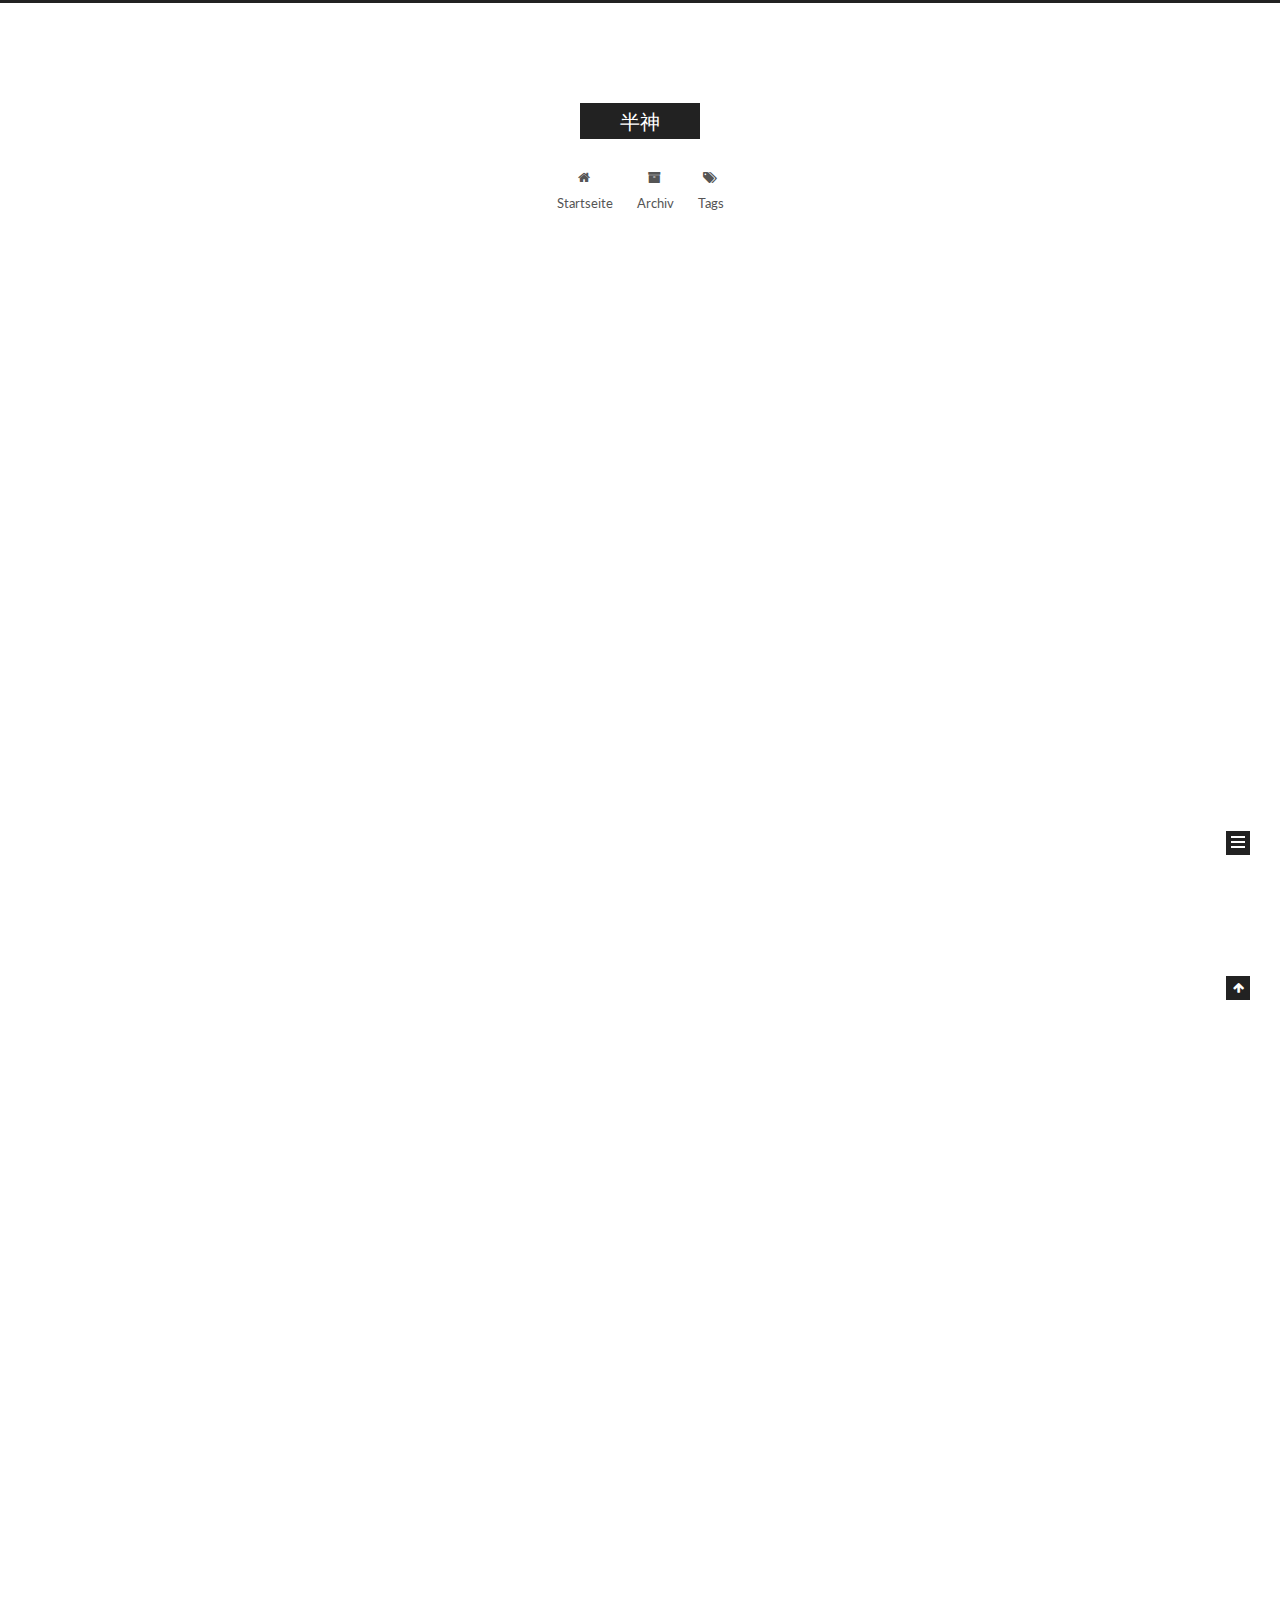
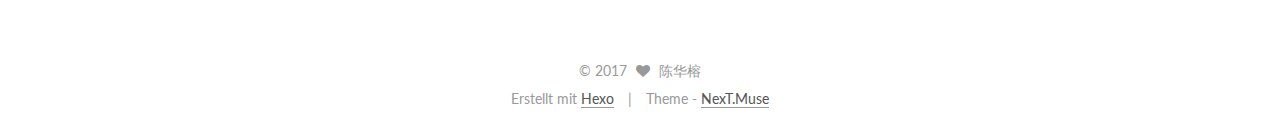
==== index.html @ dd29d8ff "Site updated: 2017-02-28 17:24:03" ====
<!doctype html>



  


<html class="theme-next muse use-motion" lang="">
<head>
  <meta charset="UTF-8"/>
<meta http-equiv="X-UA-Compatible" content="IE=edge" />
<meta name="viewport" content="width=device-width, initial-scale=1, maximum-scale=1"/>



<meta http-equiv="Cache-Control" content="no-transform" />
<meta http-equiv="Cache-Control" content="no-siteapp" />















  
  
  <link href="/lib/fancybox/source/jquery.fancybox.css?v=2.1.5" rel="stylesheet" type="text/css" />




  
  
  
  

  
    
    
  

  

  

  

  

  
    
    
    <link href="//fonts.googleapis.com/css?family=Lato:300,300italic,400,400italic,700,700italic&subset=latin,latin-ext" rel="stylesheet" type="text/css">
  






<link href="/lib/font-awesome/css/font-awesome.min.css?v=4.6.2" rel="stylesheet" type="text/css" />

<link href="/css/main.css?v=5.1.0" rel="stylesheet" type="text/css" />


  <meta name="keywords" content="Hexo, NexT" />








  <link rel="shortcut icon" type="image/x-icon" href="/favicon.ico?v=5.1.0" />






<meta property="og:type" content="website">
<meta property="og:title" content="半神">
<meta property="og:url" content="http://yoursite.com/index.html">
<meta property="og:site_name" content="半神">
<meta name="twitter:card" content="summary">
<meta name="twitter:title" content="半神">



<script type="text/javascript" id="hexo.configurations">
  var NexT = window.NexT || {};
  var CONFIG = {
    root: '/',
    scheme: 'Muse',
    sidebar: {"position":"left","display":"post","offset":12,"offset_float":0,"b2t":false,"scrollpercent":false},
    fancybox: true,
    motion: true,
    duoshuo: {
      userId: '0',
      author: 'Author'
    },
    algolia: {
      applicationID: '',
      apiKey: '',
      indexName: '',
      hits: {"per_page":10},
      labels: {"input_placeholder":"Search for Posts","hits_empty":"We didn't find any results for the search: ${query}","hits_stats":"${hits} results found in ${time} ms"}
    }
  };
</script>



  <link rel="canonical" href="http://yoursite.com/"/>





  <title> 半神 </title>
</head>

<body itemscope itemtype="http://schema.org/WebPage" lang="">

  














  
  
    
  

  <div class="container one-collumn sidebar-position-left 
   page-home 
 ">
    <div class="headband"></div>

    <header id="header" class="header" itemscope itemtype="http://schema.org/WPHeader">
      <div class="header-inner"><div class="site-brand-wrapper">
  <div class="site-meta ">
    

    <div class="custom-logo-site-title">
      <a href="/"  class="brand" rel="start">
        <span class="logo-line-before"><i></i></span>
        <span class="site-title">半神</span>
        <span class="logo-line-after"><i></i></span>
      </a>
    </div>
      
        <p class="site-subtitle"></p>
      
  </div>

  <div class="site-nav-toggle">
    <button>
      <span class="btn-bar"></span>
      <span class="btn-bar"></span>
      <span class="btn-bar"></span>
    </button>
  </div>
</div>

<nav class="site-nav">
  

  
    <ul id="menu" class="menu">
      
        
        <li class="menu-item menu-item-home">
          <a href="/" rel="section">
            
              <i class="menu-item-icon fa fa-fw fa-home"></i> <br />
            
            Startseite
          </a>
        </li>
      
        
        <li class="menu-item menu-item-archives">
          <a href="/archives" rel="section">
            
              <i class="menu-item-icon fa fa-fw fa-archive"></i> <br />
            
            Archiv
          </a>
        </li>
      
        
        <li class="menu-item menu-item-tags">
          <a href="/tags" rel="section">
            
              <i class="menu-item-icon fa fa-fw fa-tags"></i> <br />
            
            Tags
          </a>
        </li>
      

      
    </ul>
  

  
</nav>



 </div>
    </header>

    <main id="main" class="main">
      <div class="main-inner">
        <div class="content-wrap">
          <div id="content" class="content">
            
  <section id="posts" class="posts-expand">
    
      

  

  
  
  

  <article class="post post-type-normal " itemscope itemtype="http://schema.org/Article">
    <link itemprop="mainEntityOfPage" href="http://yoursite.com/2017/02/28/FirstNight/">

    <span hidden itemprop="author" itemscope itemtype="http://schema.org/Person">
      <meta itemprop="name" content="陈华榕">
      <meta itemprop="description" content="">
      <meta itemprop="image" content="/images/avatar.gif">
    </span>

    <span hidden itemprop="publisher" itemscope itemtype="http://schema.org/Organization">
      <meta itemprop="name" content="半神">
    </span>

    
      <header class="post-header">

        
        
          <h1 class="post-title" itemprop="name headline">
            
            
              
                
                <a class="post-title-link" href="/2017/02/28/FirstNight/" itemprop="url">
                  First Night
                </a>
              
            
          </h1>
        

        <div class="post-meta">
          <span class="post-time">
            
              <span class="post-meta-item-icon">
                <i class="fa fa-calendar-o"></i>
              </span>
              
                <span class="post-meta-item-text">Veröffentlicht am</span>
              
              <time title="Post created" itemprop="dateCreated datePublished" datetime="2017-02-28T17:08:40+08:00">
                2017-02-28
              </time>
            

            

            
          </span>

          

          
            
          

          
          

          

          

          

        </div>
      </header>
    


    <div class="post-body" itemprop="articleBody">

      
      

      
        
          
            <blockquote>
<p>我有一头<strong>小毛驴</strong>，可是我从来都不骑。</p>
</blockquote>

          
        
      
    </div>

    <div>
      
    </div>

    <div>
      
    </div>


    <footer class="post-footer">
      

      

      

      
      
        <div class="post-eof"></div>
      
    </footer>
  </article>


    
      

  

  
  
  

  <article class="post post-type-normal " itemscope itemtype="http://schema.org/Article">
    <link itemprop="mainEntityOfPage" href="http://yoursite.com/2017/02/28/hello-world/">

    <span hidden itemprop="author" itemscope itemtype="http://schema.org/Person">
      <meta itemprop="name" content="陈华榕">
      <meta itemprop="description" content="">
      <meta itemprop="image" content="/images/avatar.gif">
    </span>

    <span hidden itemprop="publisher" itemscope itemtype="http://schema.org/Organization">
      <meta itemprop="name" content="半神">
    </span>

    
      <header class="post-header">

        
        
          <h1 class="post-title" itemprop="name headline">
            
            
              
                
                <a class="post-title-link" href="/2017/02/28/hello-world/" itemprop="url">
                  Hello World
                </a>
              
            
          </h1>
        

        <div class="post-meta">
          <span class="post-time">
            
              <span class="post-meta-item-icon">
                <i class="fa fa-calendar-o"></i>
              </span>
              
                <span class="post-meta-item-text">Veröffentlicht am</span>
              
              <time title="Post created" itemprop="dateCreated datePublished" datetime="2017-02-28T17:08:40+08:00">
                2017-02-28
              </time>
            

            

            
          </span>

          

          
            
          

          
          

          

          

          

        </div>
      </header>
    


    <div class="post-body" itemprop="articleBody">

      
      

      
        
          
            <p>Welcome to <a href="https://hexo.io/" target="_blank" rel="external">Hexo</a>! This is your very first post. Check <a href="https://hexo.io/docs/" target="_blank" rel="external">documentation</a> for more info. If you get any problems when using Hexo, you can find the answer in <a href="https://hexo.io/docs/troubleshooting.html" target="_blank" rel="external">troubleshooting</a> or you can ask me on <a href="https://github.com/hexojs/hexo/issues" target="_blank" rel="external">GitHub</a>.</p>
<h2 id="Quick-Start"><a href="#Quick-Start" class="headerlink" title="Quick Start"></a>Quick Start</h2><h3 id="Create-a-new-post"><a href="#Create-a-new-post" class="headerlink" title="Create a new post"></a>Create a new post</h3><figure class="highlight bash"><table><tr><td class="gutter"><pre><div class="line">1</div></pre></td><td class="code"><pre><div class="line">$ hexo new <span class="string">"My New Post"</span></div></pre></td></tr></table></figure>
<p>More info: <a href="https://hexo.io/docs/writing.html" target="_blank" rel="external">Writing</a></p>
<h3 id="Run-server"><a href="#Run-server" class="headerlink" title="Run server"></a>Run server</h3><figure class="highlight bash"><table><tr><td class="gutter"><pre><div class="line">1</div></pre></td><td class="code"><pre><div class="line">$ hexo server</div></pre></td></tr></table></figure>
<p>More info: <a href="https://hexo.io/docs/server.html" target="_blank" rel="external">Server</a></p>
<h3 id="Generate-static-files"><a href="#Generate-static-files" class="headerlink" title="Generate static files"></a>Generate static files</h3><figure class="highlight bash"><table><tr><td class="gutter"><pre><div class="line">1</div></pre></td><td class="code"><pre><div class="line">$ hexo generate</div></pre></td></tr></table></figure>
<p>More info: <a href="https://hexo.io/docs/generating.html" target="_blank" rel="external">Generating</a></p>
<h3 id="Deploy-to-remote-sites"><a href="#Deploy-to-remote-sites" class="headerlink" title="Deploy to remote sites"></a>Deploy to remote sites</h3><figure class="highlight bash"><table><tr><td class="gutter"><pre><div class="line">1</div></pre></td><td class="code"><pre><div class="line">$ hexo deploy</div></pre></td></tr></table></figure>
<p>More info: <a href="https://hexo.io/docs/deployment.html" target="_blank" rel="external">Deployment</a></p>

          
        
      
    </div>

    <div>
      
    </div>

    <div>
      
    </div>


    <footer class="post-footer">
      

      

      

      
      
        <div class="post-eof"></div>
      
    </footer>
  </article>


    
  </section>

  

          
          </div>
          


          

        </div>
        
          
  
  <div class="sidebar-toggle">
    <div class="sidebar-toggle-line-wrap">
      <span class="sidebar-toggle-line sidebar-toggle-line-first"></span>
      <span class="sidebar-toggle-line sidebar-toggle-line-middle"></span>
      <span class="sidebar-toggle-line sidebar-toggle-line-last"></span>
    </div>
  </div>

  <aside id="sidebar" class="sidebar">
    <div class="sidebar-inner">

      

      

      <section class="site-overview sidebar-panel sidebar-panel-active">
        <div class="site-author motion-element" itemprop="author" itemscope itemtype="http://schema.org/Person">
          <img class="site-author-image" itemprop="image"
               src="/images/avatar.gif"
               alt="陈华榕" />
          <p class="site-author-name" itemprop="name">陈华榕</p>
           
              <p class="site-description motion-element" itemprop="description"></p>
          
        </div>
        <nav class="site-state motion-element">
        
          
            <div class="site-state-item site-state-posts">
              <a href="/archives">
                <span class="site-state-item-count">2</span>
                <span class="site-state-item-name">Artikel</span>
              </a>
            </div>
          

          

          

        </nav>

        

        <div class="links-of-author motion-element">
          
        </div>

        
        

        
        

        


      </section>

      

      

    </div>
  </aside>


        
      </div>
    </main>

    <footer id="footer" class="footer">
      <div class="footer-inner">
        <div class="copyright" >
  
  &copy; 
  <span itemprop="copyrightYear">2017</span>
  <span class="with-love">
    <i class="fa fa-heart"></i>
  </span>
  <span class="author" itemprop="copyrightHolder">陈华榕</span>
</div>


<div class="powered-by">
  Erstellt mit  <a class="theme-link" href="https://hexo.io">Hexo</a>
</div>

<div class="theme-info">
  Theme -
  <a class="theme-link" href="https://github.com/iissnan/hexo-theme-next">
    NexT.Muse
  </a>
</div>


        

        
      </div>
    </footer>

    
      <div class="back-to-top">
        <i class="fa fa-arrow-up"></i>
        
      </div>
    
    
  </div>

  

<script type="text/javascript">
  if (Object.prototype.toString.call(window.Promise) !== '[object Function]') {
    window.Promise = null;
  }
</script>









  




  
  <script type="text/javascript" src="/lib/jquery/index.js?v=2.1.3"></script>

  
  <script type="text/javascript" src="/lib/fastclick/lib/fastclick.min.js?v=1.0.6"></script>

  
  <script type="text/javascript" src="/lib/jquery_lazyload/jquery.lazyload.js?v=1.9.7"></script>

  
  <script type="text/javascript" src="/lib/velocity/velocity.min.js?v=1.2.1"></script>

  
  <script type="text/javascript" src="/lib/velocity/velocity.ui.min.js?v=1.2.1"></script>

  
  <script type="text/javascript" src="/lib/fancybox/source/jquery.fancybox.pack.js?v=2.1.5"></script>


  


  <script type="text/javascript" src="/js/src/utils.js?v=5.1.0"></script>

  <script type="text/javascript" src="/js/src/motion.js?v=5.1.0"></script>



  
  

  

  


  <script type="text/javascript" src="/js/src/bootstrap.js?v=5.1.0"></script>



  



  




	





  





  





  



  
  

  

  

  

  


  

</body>
</html>
---- css/main.css ----
/* normalize.css v3.0.2 | MIT License | git.io/normalize */
html {
  font-family: sans-serif; /* 1 */
  -ms-text-size-adjust: 100%; /* 2 */
  -webkit-text-size-adjust: 100%; /* 2 */
}
body {
  margin: 0;
}
article,
aside,
details,
figcaption,
figure,
footer,
header,
hgroup,
main,
menu,
nav,
section,
summary {
  display: block;
}
audio,
canvas,
progress,
video {
  display: inline-block; /* 1 */
  vertical-align: baseline; /* 2 */
}
audio:not([controls]) {
  display: none;
  height: 0;
}
[hidden],
template {
  display: none;
}
a {
  background-color: transparent;
}
a:active,
a:hover {
  outline: 0;
}
abbr[title] {
  border-bottom: 1px dotted;
}
b,
strong {
  font-weight: bold;
}
dfn {
  font-style: italic;
}
h1 {
  font-size: 2em;
  margin: 0.67em 0;
}
mark {
  background: #ff0;
  color: #000;
}
small {
  font-size: 80%;
}
sub,
sup {
  font-size: 75%;
  line-height: 0;
  position: relative;
  vertical-align: baseline;
}
sup {
  top: -0.5em;
}
sub {
  bottom: -0.25em;
}
img {
  border: 0;
}
svg:not(:root) {
  overflow: hidden;
}
figure {
  margin: 1em 40px;
}
hr {
  -moz-box-sizing: content-box;
  box-sizing: content-box;
  height: 0;
}
pre {
  overflow: auto;
}
code,
kbd,
pre,
samp {
  font-family: monospace, monospace;
  font-size: 1em;
}
button,
input,
optgroup,
select,
textarea {
  color: inherit; /* 1 */
  font: inherit; /* 2 */
  margin: 0; /* 3 */
}
button {
  overflow: visible;
}
button,
select {
  text-transform: none;
}
button,
html input[type="button"],
input[type="reset"],
input[type="submit"] {
  -webkit-appearance: button; /* 2 */
  cursor: pointer; /* 3 */
}
button[disabled],
html input[disabled] {
  cursor: default;
}
button::-moz-focus-inner,
input::-moz-focus-inner {
  border: 0;
  padding: 0;
}
input {
  line-height: normal;
}
input[type="checkbox"],
input[type="radio"] {
  box-sizing: border-box; /* 1 */
  padding: 0; /* 2 */
}
input[type="number"]::-webkit-inner-spin-button,
input[type="number"]::-webkit-outer-spin-button {
  height: auto;
}
input[type="search"] {
  -webkit-appearance: textfield; /* 1 */
  -moz-box-sizing: content-box;
  -webkit-box-sizing: content-box; /* 2 */
  box-sizing: content-box;
}
input[type="search"]::-webkit-search-cancel-button,
input[type="search"]::-webkit-search-decoration {
  -webkit-appearance: none;
}
fieldset {
  border: 1px solid #c0c0c0;
  margin: 0 2px;
  padding: 0.35em 0.625em 0.75em;
}
legend {
  border: 0; /* 1 */
  padding: 0; /* 2 */
}
textarea {
  overflow: auto;
}
optgroup {
  font-weight: bold;
}
table {
  border-collapse: collapse;
  border-spacing: 0;
}
td,
th {
  padding: 0;
}
::selection {
  background: #262a30;
  color: #fff;
}
body {
  position: relative;
  font-family: 'Lato', "PingFang SC", "Microsoft YaHei", sans-serif;
  font-size: 14px;
  line-height: 2;
  color: #555;
  background: #fff;
}
@media (max-width: 767px) {
  body {
    padding-right: 0 !important;
  }
}
@media (min-width: 768px) and (max-width: 991px) {
  body {
    padding-right: 0 !important;
  }
}
@media (min-width: 1600px) {
  body {
    font-size: 16px;
  }
}
h1,
h2,
h3,
h4,
h5,
h6 {
  margin: 0;
  padding: 0;
  font-weight: bold;
  line-height: 1.5;
  font-family: 'Lato', "PingFang SC", "Microsoft YaHei", sans-serif;
}
h2,
h3,
h4,
h5,
h6 {
  margin: 20px 0 15px;
}
h1 {
  font-size: 22px;
}
@media (max-width: 767px) {
  h1 {
    font-size: 18px;
  }
}
h2 {
  font-size: 20px;
}
@media (max-width: 767px) {
  h2 {
    font-size: 16px;
  }
}
h3 {
  font-size: 18px;
}
@media (max-width: 767px) {
  h3 {
    font-size: 14px;
  }
}
h4 {
  font-size: 16px;
}
@media (max-width: 767px) {
  h4 {
    font-size: 12px;
  }
}
h5 {
  font-size: 14px;
}
@media (max-width: 767px) {
  h5 {
    font-size: 10px;
  }
}
h6 {
  font-size: 12px;
}
@media (max-width: 767px) {
  h6 {
    font-size: 8px;
  }
}
p {
  margin: 0 0 25px 0;
}
a {
  color: #555;
  text-decoration: none;
  border-bottom: 1px solid #999;
  word-wrap: break-word;
}
a:hover {
  color: #222;
  border-bottom-color: #222;
}
ul {
  list-style: none;
}
blockquote {
  margin: 0;
  padding: 0;
}
img {
  display: block;
  margin: auto;
  max-width: 100%;
  height: auto;
}
hr {
  margin: 40px 0;
  height: 3px;
  border: none;
  background-color: #ddd;
  background-image: repeating-linear-gradient(-45deg, #fff, #fff 4px, transparent 4px, transparent 8px);
}
blockquote {
  padding: 0 15px;
  color: #666;
  border-left: 4px solid #ddd;
}
blockquote cite::before {
  content: "-";
  padding: 0 5px;
}
dt {
  font-weight: 700;
}
dd {
  margin: 0;
  padding: 0;
}
.text-left {
  text-align: left;
}
.text-center {
  text-align: center;
}
.text-right {
  text-align: right;
}
.text-justify {
  text-align: justify;
}
.text-nowrap {
  white-space: nowrap;
}
.text-lowercase {
  text-transform: lowercase;
}
.text-uppercase {
  text-transform: uppercase;
}
.text-capitalize {
  text-transform: capitalize;
}
.center-block {
  display: block;
  margin-left: auto;
  margin-right: auto;
}
.clearfix:before,
.clearfix:after {
  content: " ";
  display: table;
}
.clearfix:after {
  clear: both;
}
.pullquote {
  width: 45%;
}
.pullquote.left {
  float: left;
  margin-left: 5px;
  margin-right: 10px;
}
.pullquote.right {
  float: right;
  margin-left: 10px;
  margin-right: 5px;
}
.affix.affix.affix {
  position: fixed;
}
.translation {
  margin-top: -20px;
  font-size: 14px;
  color: #999;
}
.scrollbar-measure {
  width: 100px;
  height: 100px;
  overflow: scroll;
  position: absolute;
  top: -9999px;
}
.use-motion .motion-element {
  opacity: 0;
}
table {
  margin: 20px 0;
  width: 100%;
  border-collapse: collapse;
  border-spacing: 0;
  border: 1px solid #ddd;
  font-size: 14px;
  table-layout: fixed;
  word-wrap: break-all;
}
table>tbody>tr:nth-of-type(odd) {
  background-color: #f9f9f9;
}
table>tbody>tr:hover {
  background-color: #f5f5f5;
}
caption,
th,
td {
  padding: 8px;
  text-align: left;
  vertical-align: middle;
  font-weight: normal;
}
th,
td {
  border-bottom: 3px solid #ddd;
  border-right: 1px solid #eee;
}
th {
  padding-bottom: 10px;
  font-weight: 700;
}
td {
  border-bottom-width: 1px;
}
html,
body {
  height: 100%;
}
.container {
  position: relative;
  min-height: 100%;
}
.header-inner {
  margin: 0 auto;
  padding: 100px 0 70px;
  width: 700px;
}
@media (min-width: 1600px) {
  .container .header-inner {
    width: 900px;
  }
}
.main {
  padding-bottom: 150px;
}
.main-inner {
  margin: 0 auto;
  width: 700px;
}
@media (min-width: 1600px) {
  .container .main-inner {
    width: 900px;
  }
}
.footer {
  position: absolute;
  left: 0;
  bottom: 0;
  width: 100%;
  min-height: 50px;
}
.footer-inner {
  box-sizing: border-box;
  margin: 20px auto;
  width: 700px;
}
@media (min-width: 1600px) {
  .container .footer-inner {
    width: 900px;
  }
}
pre,
.highlight {
  overflow: auto;
  margin: 20px 0;
  padding: 0;
  font-size: 13px;
  color: #4d4d4c;
  background: #f7f7f7;
  line-height: 1.6;
}
pre,
code {
  font-family: consolas, Menlo, "PingFang SC", "Microsoft YaHei", monospace;
}
code {
  padding: 2px 4px;
  word-wrap: break-word;
  color: #555;
  background: #eee;
  border-radius: 3px;
  font-size: 13px;
}
pre code {
  padding: 0;
  color: #4d4d4c;
  background: none;
  text-shadow: none;
}
.highlight {
  border-radius: 1px;
}
.highlight pre {
  border: none;
  margin: 0;
  padding: 10px 0;
}
.highlight table {
  margin: 0;
  width: auto;
  border: none;
}
.highlight td {
  border: none;
  padding: 0;
}
.highlight figcaption {
  font-size: 1em;
  color: #4d4d4c;
  line-height: 1em;
  margin-bottom: 1em;
}
.highlight figcaption:before,
.highlight figcaption:after {
  content: " ";
  display: table;
}
.highlight figcaption:after {
  clear: both;
}
.highlight figcaption a {
  float: right;
  color: #4d4d4c;
}
.highlight figcaption a:hover {
  border-bottom-color: #4d4d4c;
}
.highlight .gutter pre {
  padding-left: 10px;
  padding-right: 10px;
  color: #869194;
  text-align: right;
  background-color: #eff2f3;
}
.highlight .code pre {
  padding-left: 10px;
  padding-right: 10px;
  background-color: #f7f7f7;
}
.highlight .line {
  height: 20px;
}
.gutter {
  -webkit-user-select: none;
  -moz-user-select: none;
  -ms-user-select: none;
  user-select: none;
}
.gist table {
  width: auto;
}
.gist table td {
  border: none;
}
pre .deletion {
  background: #fdd;
}
pre .addition {
  background: #dfd;
}
pre .meta {
  color: #8959a8;
}
pre .comment {
  color: #8e908c;
}
pre .variable,
pre .attribute,
pre .tag,
pre .regexp,
pre .ruby .constant,
pre .xml .tag .title,
pre .xml .pi,
pre .xml .doctype,
pre .html .doctype,
pre .css .id,
pre .css .class,
pre .css .pseudo {
  color: #c82829;
}
pre .number,
pre .preprocessor,
pre .built_in,
pre .literal,
pre .params,
pre .constant,
pre .command {
  color: #f5871f;
}
pre .ruby .class .title,
pre .css .rules .attribute,
pre .string,
pre .value,
pre .inheritance,
pre .header,
pre .ruby .symbol,
pre .xml .cdata,
pre .special,
pre .number,
pre .formula {
  color: #718c00;
}
pre .title,
pre .css .hexcolor {
  color: #3e999f;
}
pre .function,
pre .python .decorator,
pre .python .title,
pre .ruby .function .title,
pre .ruby .title .keyword,
pre .perl .sub,
pre .javascript .title,
pre .coffeescript .title {
  color: #4271ae;
}
pre .keyword,
pre .javascript .function {
  color: #8959a8;
}
.full-image.full-image.full-image {
  border: none;
  max-width: 100%;
  width: auto;
  margin: 20px auto;
}
@media (min-width: 992px) {
  .full-image.full-image.full-image {
    max-width: none;
    width: 110%;
    margin: 25px -5%;
  }
}
.blockquote-center,
.page-home .post-type-quote blockquote,
.page-post-detail .post-type-quote blockquote {
  position: relative;
  margin: 40px 0;
  padding: 0;
  border-left: none;
  text-align: center;
}
.blockquote-center::before,
.page-home .post-type-quote blockquote::before,
.page-post-detail .post-type-quote blockquote::before,
.blockquote-center::after,
.page-home .post-type-quote blockquote::after,
.page-post-detail .post-type-quote blockquote::after {
  position: absolute;
  content: ' ';
  display: block;
  width: 100%;
  height: 24px;
  opacity: 0.2;
  background-repeat: no-repeat;
  background-position: 0 -6px;
  background-size: 22px 22px;
}
.blockquote-center::before,
.page-home .post-type-quote blockquote::before,
.page-post-detail .post-type-quote blockquote::before {
  top: -20px;
  background-image: url("../images/quote-l.svg");
  border-top: 1px solid #ccc;
}
.blockquote-center::after,
.page-home .post-type-quote blockquote::after,
.page-post-detail .post-type-quote blockquote::after {
  bottom: -20px;
  background-image: url("../images/quote-r.svg");
  border-bottom: 1px solid #ccc;
  background-position: 100% 8px;
}
.blockquote-center p,
.page-home .post-type-quote blockquote p,
.page-post-detail .post-type-quote blockquote p,
.blockquote-center div,
.page-home .post-type-quote blockquote div,
.page-post-detail .post-type-quote blockquote div {
  text-align: center;
}
.post .post-body .group-picture img {
  box-sizing: border-box;
  padding: 0 3px;
  border: none;
}
.post .group-picture-row {
  overflow: hidden;
  margin-top: 6px;
}
.post .group-picture-row:first-child {
  margin-top: 0;
}
.post .group-picture-column {
  float: left;
}
.page-post-detail .post-body .group-picture-column {
  float: none;
  margin-top: 10px;
  width: auto !important;
}
.page-post-detail .post-body .group-picture-column img {
  margin: 0 auto;
}
.page-archive .group-picture-container {
  overflow: hidden;
}
.page-archive .group-picture-row {
  float: left;
}
.page-archive .group-picture-row:first-child {
  margin-top: 6px;
}
.page-archive .group-picture-column {
  max-width: 150px;
  max-height: 150px;
}
.note {
  padding: 20px;
  margin: 20px 0;
  border: 1px solid #eee;
  border-left-width: 5px;
  border-radius: 3px;
}
.note h2,
.note h3,
.note h4,
.note h5,
.note h6 {
  margin-top: 0;
  margin-bottom: 5px;
}
.note p:last-child {
  margin-bottom: 0;
}
.note code {
  border-radius: 3px;
}
.note+.note {
  margin-top: -5px;
}
.default {
  border-left-color: #777;
}
.default h2,
.default h3,
.default h4,
.default h5,
.default h6 {
  color: #777;
}
.primary {
  border-left-color: #428bca;
}
.primary h2,
.primary h3,
.primary h4,
.primary h5,
.primary h6 {
  color: #428bca;
}
.success {
  border-left-color: #5cb85c;
}
.success h2,
.success h3,
.success h4,
.success h5,
.success h6 {
  color: #5cb85c;
}
.danger {
  border-left-color: #d9534f;
}
.danger h2,
.danger h3,
.danger h4,
.danger h5,
.danger h6 {
  color: #d9534f;
}
.warning {
  border-left-color: #f0ad4e;
}
.warning h2,
.warning h3,
.warning h4,
.warning h5,
.warning h6 {
  color: #f0ad4e;
}
.info {
  border-left-color: #5bc0de;
}
.info h2,
.info h3,
.info h4,
.info h5,
.info h6 {
  color: #5bc0de;
}
.exturl {
  background-color: transparent;
  cursor: pointer;
  border-bottom: 1px solid #999;
}
.exturl .fa {
  font-size: 14px;
}
.exturl:active,
.exturl:hover {
  outline: 0;
  color: #222;
  border-bottom-color: #222;
}
.btn {
  display: inline-block;
  padding: 0 20px;
  font-size: 14px;
  color: #fff;
  background: #222;
  border: 2px solid #222;
  text-decoration: none;
  border-radius: 0;
  transition-property: background-color;
  transition-duration: 0.2s;
  transition-timing-function: ease-in-out;
  transition-delay: 0s;
}
.btn:hover,
.post-button .btn:hover {
  border-color: #222;
  color: #222;
  background: #fff;
}
.btn-bar {
  display: block;
  width: 22px;
  height: 2px;
  background: #555;
  border-radius: 1px;
}
.btn-bar+.btn-bar {
  margin-top: 4px;
}
.pagination {
  margin: 120px 0 40px;
  text-align: center;
  border-top: 1px solid #eee;
}
.page-number-basic,
.pagination .prev,
.pagination .next,
.pagination .page-number,
.pagination .space {
  display: inline-block;
  position: relative;
  top: -1px;
  margin: 0 10px;
  padding: 0 10px;
  line-height: 30px;
}
@media (max-width: 767px) {
  .page-number-basic,
  .pagination .prev,
  .pagination .next,
  .pagination .page-number,
  .pagination .space {
    margin: 0 5px;
  }
}
.pagination .prev,
.pagination .next,
.pagination .page-number {
  border-bottom: 0;
  border-top: 1px solid #eee;
  transition-property: border-color;
  transition-duration: 0.2s;
  transition-timing-function: ease-in-out;
  transition-delay: 0s;
}
.pagination .prev:hover,
.pagination .next:hover,
.pagination .page-number:hover {
  border-top-color: #222;
}
.pagination .space {
  padding: 0;
  margin: 0;
}
.pagination .prev {
  margin-left: 0;
}
.pagination .next {
  margin-right: 0;
}
.pagination .page-number.current {
  color: #fff;
  background: #ccc;
  border-top-color: #ccc;
}
@media (max-width: 767px) {
  .pagination {
    border-top: none;
  }
  .pagination .prev,
  .pagination .next,
  .pagination .page-number {
    margin-bottom: 10px;
    border-top: 0;
    border-bottom: 1px solid #eee;
  }
  .pagination .prev:hover,
  .pagination .next:hover,
  .pagination .page-number:hover {
    border-bottom-color: #222;
  }
}
.comments {
  margin: 60px 20px 0;
}
.tag-cloud {
  text-align: center;
}
.tag-cloud a {
  display: inline-block;
  margin: 10px;
}
.back-to-top {
  box-sizing: border-box;
  position: fixed;
  bottom: -100px;
  right: 30px;
  z-index: 1050;
  padding: 0 6px;
  width: 24px;
  background: #222;
  font-size: 12px;
  opacity: 1;
  color: #fff;
  cursor: pointer;
  text-align: center;
  -webkit-transform: translateZ(0);
  transition-property: bottom;
  transition-duration: 0.2s;
  transition-timing-function: ease-in-out;
  transition-delay: 0s;
}
@media (max-width: 767px) {
  .back-to-top {
    display: none;
  }
}
@media (min-width: 768px) and (max-width: 991px) {
  .back-to-top {
    display: none;
  }
}
.back-to-top.back-to-top-on {
  bottom: 19px;
}
.header {
  background: #fff;
}
.header-inner {
  position: relative;
}
.headband {
  height: 3px;
  background: #222;
}
.site-meta {
  margin: 0;
  text-align: center;
}
@media (max-width: 767px) {
  .site-meta {
    text-align: center;
  }
}
.brand {
  position: relative;
  display: inline-block;
  padding: 0 40px;
  color: #fff;
  background: #222;
  border-bottom: none;
}
.brand:hover {
  color: #fff;
}
.logo {
  display: inline-block;
  margin-right: 5px;
  line-height: 36px;
  vertical-align: top;
}
.site-title {
  display: inline-block;
  vertical-align: top;
  line-height: 36px;
  font-size: 20px;
  font-weight: normal;
  font-family: 'Lato', "PingFang SC", "Microsoft YaHei", sans-serif;
}
.site-subtitle {
  margin-top: 10px;
  font-size: 13px;
  color: #999;
}
.use-motion .brand {
  opacity: 0;
}
.use-motion .logo,
.use-motion .site-title,
.use-motion .site-subtitle {
  opacity: 0;
  position: relative;
  top: -10px;
}
.site-nav-toggle {
  display: none;
  position: absolute;
  top: 10px;
  left: 10px;
}
@media (max-width: 767px) {
  .site-nav-toggle {
    display: block;
  }
}
.site-nav-toggle button {
  margin-top: 2px;
  padding: 9px 10px;
  background: transparent;
  border: none;
}
@media (max-width: 767px) {
  .site-nav {
    display: none;
    margin: 0 -10px;
    padding: 0 10px;
    clear: both;
    border-top: 1px solid #ddd;
  }
}
@media (min-width: 768px) and (max-width: 991px) {
  .site-nav {
    display: block !important;
  }
}
@media (min-width: 992px) {
  .site-nav {
    display: block !important;
  }
}
.menu {
  margin-top: 20px;
  padding-left: 0;
  text-align: center;
}
.menu .menu-item {
  display: inline-block;
  margin: 0 10px;
}
@media screen and (max-width: 767px) {
  .menu .menu-item {
    margin-top: 10px;
  }
}
.menu .menu-item a {
  display: block;
  font-size: 13px;
  line-height: inherit;
  border-bottom: 1px solid transparent;
  transition-property: border-color;
  transition-duration: 0.2s;
  transition-timing-function: ease-in-out;
  transition-delay: 0s;
}
.menu .menu-item a:hover {
  border-bottom-color: #222;
}
.menu .menu-item .fa {
  margin-right: 5px;
}
.use-motion .menu-item {
  opacity: 0;
}
.post-body {
  font-family: 'Lato', "PingFang SC", "Microsoft YaHei", sans-serif;
}
@media (max-width: 767px) {
  .post-body {
    word-break: break-word;
  }
}
.post-body .fancybox img {
  display: block !important;
  margin: 0 auto;
  cursor: pointer;
  cursor: zoom-in;
  cursor: -webkit-zoom-in;
}
.post-body .image-caption,
.post-body .figure .caption {
  margin: 10px auto 15px;
  text-align: center;
  font-size: 14px;
  color: #999;
  font-weight: bold;
  line-height: 1;
}
.post-sticky-flag {
  display: inline-block;
  font-size: 16px;
  -ms-transform: rotate(30deg);
  -webkit-transform: rotate(30deg);
  -moz-transform: rotate(30deg);
  -ms-transform: rotate(30deg);
  -o-transform: rotate(30deg);
  transform: rotate(30deg);
}
.posts-expand {
  padding-top: 40px;
}
@media (max-width: 767px) {
  .posts-expand {
    margin: 0 20px;
  }
  .post-body pre,
  .post-body .highlight {
    padding: 10px;
  }
  .post-body pre .gutter pre,
  .post-body .highlight .gutter pre {
    padding-right: 10px;
  }
}
@media (min-width: 992px) {
  .posts-expand .post-body {
    text-align: justify;
  }
}
.posts-expand .post-body h2,
.posts-expand .post-body h3,
.posts-expand .post-body h4,
.posts-expand .post-body h5,
.posts-expand .post-body h6 {
  padding-top: 10px;
}
.posts-expand .post-body h2 .header-anchor,
.posts-expand .post-body h3 .header-anchor,
.posts-expand .post-body h4 .header-anchor,
.posts-expand .post-body h5 .header-anchor,
.posts-expand .post-body h6 .header-anchor {
  float: right;
  margin-left: 10px;
  color: #ccc;
  border-bottom-style: none;
  visibility: hidden;
}
.posts-expand .post-body h2 .header-anchor:hover,
.posts-expand .post-body h3 .header-anchor:hover,
.posts-expand .post-body h4 .header-anchor:hover,
.posts-expand .post-body h5 .header-anchor:hover,
.posts-expand .post-body h6 .header-anchor:hover {
  color: inherit;
}
.posts-expand .post-body h2:hover .header-anchor,
.posts-expand .post-body h3:hover .header-anchor,
.posts-expand .post-body h4:hover .header-anchor,
.posts-expand .post-body h5:hover .header-anchor,
.posts-expand .post-body h6:hover .header-anchor {
  visibility: visible;
}
.posts-expand .post-body ul li {
  list-style: circle;
}
.posts-expand .post-body img {
  box-sizing: border-box;
  margin: auto;
  padding: 3px;
  border: 1px solid #ddd;
}
.posts-expand .fancybox img {
  margin: 0 auto;
}
@media (max-width: 767px) {
  .posts-collapse {
    margin: 0 20px;
  }
  .posts-collapse .post-title,
  .posts-collapse .post-meta {
    display: block;
    width: auto;
    text-align: left;
  }
}
.posts-collapse {
  position: relative;
  z-index: 1010;
  margin-left: 55px;
}
.posts-collapse::after {
  content: " ";
  position: absolute;
  top: 20px;
  left: 0;
  margin-left: -2px;
  width: 4px;
  height: 100%;
  background: #f5f5f5;
  z-index: -1;
}
@media (max-width: 767px) {
  .posts-collapse {
    margin: 0 20px;
  }
}
.posts-collapse .collection-title {
  position: relative;
  margin: 60px 0;
}
.posts-collapse .collection-title h2 {
  margin-left: 20px;
}
.posts-collapse .collection-title small {
  color: #bbb;
}
.posts-collapse .collection-title::before {
  content: " ";
  position: absolute;
  left: 0;
  top: 50%;
  margin-left: -4px;
  margin-top: -4px;
  width: 8px;
  height: 8px;
  background: #bbb;
  border-radius: 50%;
}
.posts-collapse .post {
  margin: 30px 0;
}
.posts-collapse .post-header {
  position: relative;
  transition-duration: 0.2s;
  transition-timing-function: ease-in-out;
  transition-delay: 0s;
  transition-property: border;
  border-bottom: 1px dashed #ccc;
}
.posts-collapse .post-header::before {
  content: " ";
  position: absolute;
  left: 0;
  top: 12px;
  width: 6px;
  height: 6px;
  margin-left: -4px;
  background: #bbb;
  border-radius: 50%;
  border: 1px solid #fff;
  transition-duration: 0.2s;
  transition-timing-function: ease-in-out;
  transition-delay: 0s;
  transition-property: background;
}
.posts-collapse .post-header:hover {
  border-bottom-color: #666;
}
.posts-collapse .post-header:hover::before {
  background: #222;
}
.posts-collapse .post-meta {
  position: absolute;
  font-size: 12px;
  left: 20px;
  top: 5px;
}
.posts-collapse .post-comments-count {
  display: none;
}
.posts-collapse .post-title {
  margin-left: 60px;
  font-size: 16px;
  font-weight: normal;
  line-height: inherit;
}
.posts-collapse .post-title::after {
  margin-left: 3px;
  opacity: 0.6;
}
.posts-collapse .post-title a {
  color: #666;
  border-bottom: none;
}
.page-home .post-type-quote .post-header,
.page-post-detail .post-type-quote .post-header,
.page-home .post-type-quote .post-tags,
.page-post-detail .post-type-quote .post-tags {
  display: none;
}
.posts-expand .post-title {
  font-size: 26px;
  text-align: center;
  word-break: break-word;
  font-weight: 400;
}
@media (max-width: 767px) {
  .posts-expand .post-title {
    font-size: 22px;
  }
}
.posts-expand .post-title-link {
  display: inline-block;
  position: relative;
  color: #555;
  border-bottom: none;
  line-height: 1.2;
  vertical-align: top;
}
.posts-expand .post-title-link::before {
  content: "";
  position: absolute;
  width: 100%;
  height: 2px;
  bottom: 0;
  left: 0;
  background-color: #000;
  visibility: hidden;
  -webkit-transform: scaleX(0);
  -moz-transform: scaleX(0);
  -ms-transform: scaleX(0);
  -o-transform: scaleX(0);
  transform: scaleX(0);
  transition-duration: 0.2s;
  transition-timing-function: ease-in-out;
  transition-delay: 0s;
}
.posts-expand .post-title-link:hover::before {
  visibility: visible;
  -webkit-transform: scaleX(1);
  -moz-transform: scaleX(1);
  -ms-transform: scaleX(1);
  -o-transform: scaleX(1);
  transform: scaleX(1);
}
.posts-expand .post-title-link .fa {
  font-size: 16px;
}
.posts-expand .post-meta {
  margin: 3px 0 60px 0;
  color: #999;
  font-family: 'Lato', "PingFang SC", "Microsoft YaHei", sans-serif;
  font-size: 12px;
  text-align: center;
}
.posts-expand .post-meta .post-category-list {
  display: inline-block;
  margin: 0;
  padding: 3px;
}
.posts-expand .post-meta .post-category-list-link {
  color: #999;
}
.posts-expand .post-meta .post-description {
  font-size: 14px;
  margin-top: 2px;
}
.post-meta-divider {
  margin: 0 0.5em;
}
.post-meta-item-icon {
  margin-right: 3px;
}
@media (min-width: 768px) and (max-width: 991px) {
  .post-meta-item-icon {
    display: inline-block;
  }
}
@media (max-width: 767px) {
  .post-meta-item-icon {
    display: inline-block;
  }
}
@media (min-width: 768px) and (max-width: 991px) {
  .post-meta-item-text {
    display: none;
  }
}
@media (max-width: 767px) {
  .post-meta-item-text {
    display: none;
  }
}
@media (max-width: 767px) {
  .posts-expand .post-comments-count {
    display: none;
  }
}
.social-like {
  font-size: 14px;
  height: 20px;
  text-align: center;
  border-top: 1px solid #eee;
  padding-top: 9px;
  margin-top: 45px;
  display: flex;
  justify-content: center;
}
.vk_like {
  width: 85px;
  height: 21px;
  padding-top: 7px;
  align-self: center;
}
.fb_like {
  height: 30px;
  align-self: center;
}
.post-button {
  margin-top: 50px;
}
.post-button .btn {
  color: #fff;
  font-size: 14px;
  background: #222;
  border-radius: 0;
  line-height: 2;
  margin: 0 4px 8px 4px;
}
.post-button .fa-fw {
  width: 1.285714285714286em;
  text-align: left;
}
.posts-expand .post-tags {
  margin-top: 40px;
  text-align: center;
}
.posts-expand .post-tags a {
  display: inline-block;
  margin-right: 10px;
  font-size: 13px;
}
.post-nav {
  display: table;
  margin-top: 15px;
  width: 100%;
  border-top: 1px solid #eee;
}
.post-nav-divider {
  display: table-cell;
  width: 10%;
}
.post-nav-item {
  display: table-cell;
  padding: 10px 0 0 0;
  width: 45%;
  vertical-align: top;
}
.post-nav-item a {
  position: relative;
  display: block;
  line-height: 25px;
  font-size: 14px;
  color: #555;
  border-bottom: none;
}
.post-nav-item a:hover {
  color: #222;
  border-bottom: none;
}
.post-nav-item a:active {
  top: 2px;
}
.post-nav-item .fa {
  position: absolute;
  top: 8px;
  left: 0;
  font-size: 12px;
}
.post-nav-next a {
  padding-left: 15px;
}
.post-nav-prev {
  text-align: right;
}
.post-nav-prev a {
  padding-right: 15px;
}
.post-nav-prev .fa {
  right: 0;
  left: auto;
}
.posts-expand .post-eof {
  display: block;
  margin: 80px auto 60px;
  width: 8%;
  height: 1px;
  background: #ccc;
  text-align: center;
}
.post:last-child .post-eof.post-eof.post-eof {
  display: none;
}
.post-gallery {
  display: table;
  table-layout: fixed;
  width: 100%;
  border-collapse: separate;
}
.post-gallery-row {
  display: table-row;
}
.post-gallery .post-gallery-img {
  display: table-cell;
  text-align: center;
  vertical-align: middle;
  border: none;
}
.post-gallery .post-gallery-img img {
  max-width: 100%;
  max-height: 100%;
  border: none;
}
.fancybox-close,
.fancybox-close:hover {
  border: none;
}
.sidebar {
  position: fixed;
  right: 0;
  top: 0;
  bottom: 0;
  width: 0;
  z-index: 1040;
  box-shadow: inset 0 2px 6px #000;
  background: #222;
  -webkit-transform: translateZ(0);
}
.sidebar a {
  color: #999;
  border-bottom-color: #555;
}
.sidebar a:hover {
  color: #eee;
}
@media (min-width: 768px) and (max-width: 991px) {
  .sidebar {
    display: none !important;
  }
}
@media (max-width: 767px) {
  .sidebar {
    display: none !important;
  }
}
.sidebar-inner {
  position: relative;
  padding: 20px 10px;
  color: #999;
  text-align: center;
}
.sidebar-toggle {
  position: fixed;
  right: 30px;
  bottom: 45px;
  width: 14px;
  height: 14px;
  padding: 5px;
  background: #222;
  line-height: 0;
  z-index: 1050;
  cursor: pointer;
  -webkit-transform: translateZ(0);
}
@media (min-width: 768px) and (max-width: 991px) {
  .sidebar-toggle {
    display: none;
  }
}
@media (max-width: 767px) {
  .sidebar-toggle {
    display: none;
  }
}
.sidebar-toggle-line {
  position: relative;
  display: inline-block;
  vertical-align: top;
  height: 2px;
  width: 100%;
  background: #fff;
  margin-top: 3px;
}
.sidebar-toggle-line:first-child {
  margin-top: 0;
}
.site-author-image {
  display: block;
  margin: 0 auto;
  padding: 2px;
  max-width: 96px;
  height: auto;
  border: 2px solid #333;
}
.site-author-name {
  margin: 5px 0 0;
  text-align: center;
  color: #f5f5f5;
  font-weight: normal;
}
.site-description {
  margin-top: 5px;
  text-align: center;
  font-size: 14px;
  color: #999;
}
.site-state {
  overflow: hidden;
  line-height: 1.4;
  white-space: nowrap;
  text-align: center;
}
.site-state-item {
  display: inline-block;
  padding: 0 15px;
  border-left: 1px solid #333;
}
.site-state-item:first-child {
  border-left: none;
}
.site-state-item a {
  border-bottom: none;
}
.site-state-item-count {
  display: block;
  text-align: center;
  color: inherit;
  font-weight: 600;
  font-size: 18px;
}
.site-state-item-name {
  font-size: 13px;
  color: inherit;
}
.feed-link {
  margin-top: 20px;
}
.feed-link a {
  display: inline-block;
  padding: 0 15px;
  color: #fc6423;
  border: 1px solid #fc6423;
  border-radius: 4px;
}
.feed-link a i {
  color: #fc6423;
  font-size: 14px;
}
.feed-link a:hover {
  color: #fff;
  background: #fc6423;
}
.feed-link a:hover i {
  color: #fff;
}
.links-of-author {
  margin-top: 20px;
}
.links-of-author a {
  display: inline-block;
  vertical-align: middle;
  margin-right: 10px;
  margin-bottom: 10px;
  border-bottom-color: #555;
  font-size: 13px;
}
.links-of-author a:before {
  display: inline-block;
  vertical-align: middle;
  margin-right: 3px;
  content: " ";
  width: 4px;
  height: 4px;
  border-radius: 50%;
  background: #e42dbb;
}
.links-of-blogroll {
  font-size: 13px;
}
.links-of-blogroll-title {
  margin-top: 20px;
  font-size: 14px;
  font-weight: 600;
}
.links-of-blogroll-list {
  margin: 0;
  padding: 0;
}
.links-of-blogroll-item {
  padding: 2px 10px;
}
.sidebar-nav {
  margin: 0 0 20px;
  padding-left: 0;
}
.sidebar-nav li {
  display: inline-block;
  cursor: pointer;
  border-bottom: 1px solid transparent;
  font-size: 14px;
  color: #555;
}
.sidebar-nav li:hover {
  color: #f5f5f5;
}
.page-post-detail .sidebar-nav-toc {
  padding: 0 5px;
}
.page-post-detail .sidebar-nav-overview {
  margin-left: 10px;
}
.sidebar-nav .sidebar-nav-active {
  color: #87daff;
  border-bottom-color: #87daff;
}
.sidebar-nav .sidebar-nav-active:hover {
  color: #87daff;
}
.sidebar-panel {
  display: none;
}
.sidebar-panel-active {
  display: block;
}
.post-toc-empty {
  font-size: 14px;
  color: #666;
}
.post-toc-wrap {
  overflow: hidden;
}
.post-toc {
  overflow: auto;
}
.post-toc ol {
  margin: 0;
  padding: 0 2px 5px 10px;
  text-align: left;
  list-style: none;
  font-size: 14px;
}
.post-toc ol > ol {
  padding-left: 0;
}
.post-toc ol a {
  transition-duration: 0.2s;
  transition-timing-function: ease-in-out;
  transition-delay: 0s;
  transition-property: all;
  color: #999;
  border-bottom-color: #555;
}
.post-toc ol a:hover {
  color: #ccc;
  border-bottom-color: #ccc;
}
.post-toc .nav-item {
  overflow: hidden;
  text-overflow: ellipsis;
  white-space: nowrap;
  line-height: 1.8;
}
.post-toc .nav .nav-child {
  display: none;
}
.post-toc .nav .active > .nav-child {
  display: block;
}
.post-toc .nav .active-current > .nav-child {
  display: block;
}
.post-toc .nav .active-current > .nav-child > .nav-item {
  display: block;
}
.post-toc .nav .active > a {
  color: #87daff;
  border-bottom-color: #87daff;
}
.post-toc .nav .active-current > a {
  color: #87daff;
}
.post-toc .nav .active-current > a:hover {
  color: #87daff;
}
.footer {
  font-size: 14px;
  color: #999;
}
.footer img {
  border: none;
}
.footer-inner {
  text-align: center;
}
.with-love {
  display: inline-block;
  margin: 0 5px;
}
.powered-by,
.theme-info {
  display: inline-block;
}
.powered-by {
  margin-right: 10px;
}
.powered-by::after {
  content: "|";
  padding-left: 10px;
}
.cc-license {
  margin-top: 10px;
  text-align: center;
}
.cc-license .cc-opacity {
  opacity: 0.7;
  border-bottom: none;
}
.cc-license .cc-opacity:hover {
  opacity: 0.9;
}
.cc-license img {
  display: inline-block;
}
.theme-next #ds-thread #ds-reset {
  color: #555;
}
.theme-next #ds-thread #ds-reset .ds-replybox {
  margin-bottom: 30px;
}
.theme-next #ds-thread #ds-reset .ds-replybox .ds-avatar,
.theme-next #ds-reset .ds-avatar img {
  box-shadow: none;
}
.theme-next #ds-thread #ds-reset .ds-textarea-wrapper {
  border-color: #c7d4e1;
  background: none;
  border-top-right-radius: 3px;
  border-top-left-radius: 3px;
}
.theme-next #ds-thread #ds-reset .ds-textarea-wrapper textarea {
  height: 60px;
}
.theme-next #ds-reset .ds-rounded-top {
  border-radius: 0;
}
.theme-next #ds-thread #ds-reset .ds-post-toolbar {
  box-sizing: border-box;
  border: 1px solid #c7d4e1;
  background: #f6f8fa;
}
.theme-next #ds-thread #ds-reset .ds-post-options {
  height: 40px;
  border: none;
  background: none;
}
.theme-next #ds-thread #ds-reset .ds-toolbar-buttons {
  top: 11px;
}
.theme-next #ds-thread #ds-reset .ds-sync {
  top: 5px;
}
.theme-next #ds-thread #ds-reset .ds-post-button {
  top: 4px;
  right: 5px;
  width: 90px;
  height: 30px;
  border: 1px solid #c5ced7;
  border-radius: 3px;
  background-image: linear-gradient(#fbfbfc, #f5f7f9);
  color: #60676d;
}
.theme-next #ds-thread #ds-reset .ds-post-button:hover {
  background-position: 0 -30px;
  color: #60676d;
}
.theme-next #ds-thread #ds-reset .ds-comments-info {
  padding: 10px 0;
}
.theme-next #ds-thread #ds-reset .ds-sort {
  display: none;
}
.theme-next #ds-thread #ds-reset li.ds-tab a.ds-current {
  border: none;
  background: #f6f8fa;
  color: #60676d;
}
.theme-next #ds-thread #ds-reset li.ds-tab a.ds-current:hover {
  background-color: #e9f0f7;
  color: #60676d;
}
.theme-next #ds-thread #ds-reset li.ds-tab a {
  border-radius: 2px;
  padding: 5px;
}
.theme-next #ds-thread #ds-reset .ds-login-buttons p {
  color: #999;
  line-height: 36px;
}
.theme-next #ds-thread #ds-reset .ds-login-buttons .ds-service-list li {
  height: 28px;
}
.theme-next #ds-thread #ds-reset .ds-service-list a {
  background: none;
  padding: 5px;
  border: 1px solid;
  border-radius: 3px;
  text-align: center;
}
.theme-next #ds-thread #ds-reset .ds-service-list a:hover {
  color: #fff;
  background: #666;
}
.theme-next #ds-thread #ds-reset .ds-service-list .ds-weibo {
  color: #fc9b00;
  border-color: #fc9b00;
}
.theme-next #ds-thread #ds-reset .ds-service-list .ds-weibo:hover {
  background: #fc9b00;
}
.theme-next #ds-thread #ds-reset .ds-service-list .ds-qq {
  color: #60a3ec;
  border-color: #60a3ec;
}
.theme-next #ds-thread #ds-reset .ds-service-list .ds-qq:hover {
  background: #60a3ec;
}
.theme-next #ds-thread #ds-reset .ds-service-list .ds-renren {
  color: #2e7ac4;
  border-color: #2e7ac4;
}
.theme-next #ds-thread #ds-reset .ds-service-list .ds-renren:hover {
  background: #2e7ac4;
}
.theme-next #ds-thread #ds-reset .ds-service-list .ds-douban {
  color: #37994c;
  border-color: #37994c;
}
.theme-next #ds-thread #ds-reset .ds-service-list .ds-douban:hover {
  background: #37994c;
}
.theme-next #ds-thread #ds-reset .ds-service-list .ds-kaixin {
  color: #fef20d;
  border-color: #fef20d;
}
.theme-next #ds-thread #ds-reset .ds-service-list .ds-kaixin:hover {
  background: #fef20d;
}
.theme-next #ds-thread #ds-reset .ds-service-list .ds-netease {
  color: #f00;
  border-color: #f00;
}
.theme-next #ds-thread #ds-reset .ds-service-list .ds-netease:hover {
  background: #f00;
}
.theme-next #ds-thread #ds-reset .ds-service-list .ds-sohu {
  color: #ffcb05;
  border-color: #ffcb05;
}
.theme-next #ds-thread #ds-reset .ds-service-list .ds-sohu:hover {
  background: #ffcb05;
}
.theme-next #ds-thread #ds-reset .ds-service-list .ds-baidu {
  color: #2831e0;
  border-color: #2831e0;
}
.theme-next #ds-thread #ds-reset .ds-service-list .ds-baidu:hover {
  background: #2831e0;
}
.theme-next #ds-thread #ds-reset .ds-service-list .ds-google {
  color: #166bec;
  border-color: #166bec;
}
.theme-next #ds-thread #ds-reset .ds-service-list .ds-google:hover {
  background: #166bec;
}
.theme-next #ds-thread #ds-reset .ds-service-list .ds-weixin {
  color: #00ce0d;
  border-color: #00ce0d;
}
.theme-next #ds-thread #ds-reset .ds-service-list .ds-weixin:hover {
  background: #00ce0d;
}
.theme-next #ds-thread #ds-reset .ds-service-list .ds-more-services {
  border: none;
}
.theme-next #ds-thread #ds-reset .ds-service-list .ds-more-services:hover {
  background: none;
}
.theme-next #ds-reset .duoshuo-ua-admin {
  display: inline-block;
  color: #f00;
}
.theme-next #ds-reset .duoshuo-ua-platform,
.theme-next #ds-reset .duoshuo-ua-browser {
  color: #ccc;
}
.theme-next #ds-reset .duoshuo-ua-platform .fa,
.theme-next #ds-reset .duoshuo-ua-browser .fa {
  display: inline-block;
  margin-right: 3px;
}
.theme-next #ds-reset .duoshuo-ua-separator {
  display: inline-block;
  margin-left: 5px;
}
.theme-next .this_ua {
  background-color: #ccc !important;
  border-radius: 4px;
  padding: 0 5px !important;
  margin: 1px 1px !important;
  border: 1px solid #bbb !important;
  color: #fff;
  display: inline-block !important;
}
.theme-next .this_ua.admin {
  background-color: #d9534f !important;
  border-color: #d9534f !important;
}
.theme-next .this_ua.platform.iOS,
.theme-next .this_ua.platform.Mac,
.theme-next .this_ua.platform.Windows {
  background-color: #39b3d7 !important;
  border-color: #46b8da !important;
}
.theme-next .this_ua.platform.Linux {
  background-color: #3a3a3a !important;
  border-color: #1f1f1f !important;
}
.theme-next .this_ua.platform.Android {
  background-color: #00c47d !important;
  border-color: #01b171 !important;
}
.theme-next .this_ua.browser.Mobile,
.theme-next .this_ua.browser.Chrome {
  background-color: #5cb85c !important;
  border-color: #4cae4c !important;
}
.theme-next .this_ua.browser.Firefox {
  background-color: #f0ad4e !important;
  border-color: #eea236 !important;
}
.theme-next .this_ua.browser.Maxthon,
.theme-next .this_ua.browser.IE {
  background-color: #428bca !important;
  border-color: #357ebd !important;
}
.theme-next .this_ua.browser.baidu,
.theme-next .this_ua.browser.UCBrowser,
.theme-next .this_ua.browser.Opera {
  background-color: #d9534f !important;
  border-color: #d43f3a !important;
}
.theme-next .this_ua.browser.Android,
.theme-next .this_ua.browser.QQBrowser {
  background-color: #78ace9 !important;
  border-color: #4cae4c !important;
}
.cloud-tie-wrapper img {
  display: inline-block;
}
.cloud-tie-wrapper .total-txt {
  font-size: 1em !important;
}
.cloud-tie-join-count .join-count {
  color: #555 !important;
  font-size: inherit !important;
  margin: 0 !important;
}
.post-spread {
  margin-top: 20px;
  text-align: center;
}
.jiathis_style {
  display: inline-block;
}
.jiathis_style a {
  border: none;
}
.post-spread {
  margin-top: 20px;
  text-align: center;
}
.bdshare-slide-button-box a {
  border: none;
}
.bdsharebuttonbox {
  display: inline-block;
}
.bdsharebuttonbox a {
  border: none;
}
.local-search-pop-overlay {
  position: fixed;
  width: 100%;
  height: 100%;
  top: 0;
  left: 0;
  z-index: 2080;
  background-color: rgba(0,0,0,0.3);
}
.local-search-popup {
  display: none;
  position: fixed;
  top: 10%;
  left: 50%;
  margin-left: -350px;
  width: 700px;
  height: 80%;
  padding: 0;
  background: #fff;
  color: #333;
  z-index: 9999;
  border-radius: 5px;
}
@media (max-width: 767px) {
  .local-search-popup {
    padding: 0;
    top: 0;
    left: 0;
    margin: 0;
    width: 100%;
    height: 100%;
    border-radius: 0;
  }
}
.local-search-popup ul.search-result-list {
  padding: 0;
  margin: 0 5px;
}
.local-search-popup p.search-result {
  border-bottom: 1px dashed #ccc;
  padding: 5px 0;
}
.local-search-popup a.search-result-title {
  font-weight: bold;
  font-size: 16px;
}
.local-search-popup .search-keyword {
  border-bottom: 1px dashed #f00;
  font-size: 14px;
  font-weight: bold;
  color: #f00;
}
.local-search-popup .local-search-header {
  padding: 5px;
  height: 36px;
  background: #f5f5f5;
  border-top-left-radius: 5px;
  border-top-right-radius: 5px;
}
.local-search-popup #local-search-result {
  overflow: auto;
  position: relative;
  padding: 5px 25px;
  height: calc(100% - 55px);
}
.local-search-popup .local-search-input-wrapper {
  display: inline-block;
  width: calc(100% - 60px);
  height: 36px;
  line-height: 36px;
  padding: 0 5px;
}
.local-search-popup .local-search-input-wrapper input {
  padding: 8px 0;
  height: 20px;
  display: block;
  width: 100%;
  outline: none;
  border: none;
  background: transparent;
  vertical-align: middle;
}
.local-search-popup .search-icon,
.local-search-popup .popup-btn-close {
  display: inline-block;
  font-size: 18px;
  color: #999;
  height: 36px;
  width: 18px;
}
.local-search-popup .search-icon {
  float: left;
}
.local-search-popup .popup-btn-close {
  border-left: 1px solid #eee;
  float: right;
  cursor: pointer;
  padding-left: 10px;
}
.local-search-popup #no-result {
  position: absolute;
  left: 50%;
  top: 50%;
  -webkit-transform: translate(-50%, -50%);
  -webkit-transform: translate(-50%, -50%);
  -moz-transform: translate(-50%, -50%);
  -ms-transform: translate(-50%, -50%);
  -o-transform: translate(-50%, -50%);
  transform: translate(-50%, -50%);
  color: #ccc;
}
.site-uv,
.site-pv,
.page-pv {
  display: inline-block;
}
.site-uv .busuanzi-value,
.site-pv .busuanzi-value,
.page-pv .busuanzi-value {
  margin: 0 5px;
}
.site-uv {
  margin-right: 10px;
}
.site-uv::after {
  content: "|";
  padding-left: 10px;
}
.use-motion .post {
  opacity: 0;
}
.page-archive .archive-page-counter {
  position: relative;
  top: 3px;
  left: 20px;
}
@media (max-width: 767px) {
  .page-archive .archive-page-counter {
    top: 5px;
  }
}
.page-archive .posts-collapse .archive-move-on {
  position: absolute;
  top: 11px;
  left: 0;
  margin-left: -6px;
  width: 10px;
  height: 10px;
  opacity: 0.5;
  background: #555;
  border: 1px solid #fff;
  border-radius: 50%;
}
.category-all-page .category-all-title {
  text-align: center;
}
.category-all-page .category-all {
  margin-top: 20px;
}
.category-all-page .category-list {
  margin: 0;
  padding: 0;
  list-style: none;
}
.category-all-page .category-list-item {
  margin: 5px 10px;
}
.category-all-page .category-list-count {
  color: #bbb;
}
.category-all-page .category-list-count:before {
  display: inline;
  content: " (";
}
.category-all-page .category-list-count:after {
  display: inline;
  content: ") ";
}
.category-all-page .category-list-child {
  padding-left: 10px;
}
#schedule ul#event-list {
  padding-left: 30px;
}
#schedule ul#event-list hr {
  margin: 20px 0 45px 0 !important;
  background: #222;
}
#schedule ul#event-list hr:after {
  display: inline-block;
  content: 'NOW';
  background: #222;
  color: #fff;
  font-weight: bold;
  text-align: right;
  padding: 0 5px;
}
#schedule ul#event-list li.event {
  margin: 20px 0px;
  background: #f9f9f9;
  padding-left: 10px;
  min-height: 40px;
}
#schedule ul#event-list li.event h2.event-summary {
  margin: 0;
  padding-bottom: 3px;
}
#schedule ul#event-list li.event h2.event-summary:before {
  display: inline-block;
  font-family: FontAwesome;
  font-size: 8px;
  content: '\f111';
  vertical-align: middle;
  margin-right: 25px;
  color: #bbb;
}
#schedule ul#event-list li.event span.event-relative-time {
  display: inline-block;
  font-size: 12px;
  font-weight: 400;
  padding-left: 12px;
  color: #bbb;
}
#schedule ul#event-list li.event span.event-details {
  display: block;
  color: #bbb;
  margin-left: 56px;
  padding-top: 3px;
  padding-bottom: 6px;
  text-indent: -24px;
  line-height: 18px;
}
#schedule ul#event-list li.event span.event-details:before {
  text-indent: 0;
  display: inline-block;
  width: 14px;
  font-family: FontAwesome;
  text-align: center;
  margin-right: 9px;
  color: #bbb;
}
#schedule ul#event-list li.event span.event-details.event-location:before {
  content: '\f041';
}
#schedule ul#event-list li.event span.event-details.event-duration:before {
  content: '\f017';
}
#schedule ul#event-list li.event-past {
  background: #fcfcfc;
}
#schedule ul#event-list li.event-past > * {
  opacity: 0.6;
}
#schedule ul#event-list li.event-past h2.event-summary {
  color: #bbb;
}
#schedule ul#event-list li.event-past h2.event-summary:before {
  color: #dfdfdf;
}
#schedule ul#event-list li.event-now {
  background: #222;
  color: #fff;
  padding: 15px 0 15px 10px;
}
#schedule ul#event-list li.event-now h2.event-summary:before {
  -webkit-transform: scale(1.2);
  -moz-transform: scale(1.2);
  -ms-transform: scale(1.2);
  -o-transform: scale(1.2);
  transform: scale(1.2);
  color: #fff;
  animation: dot-flash 1s alternate infinite ease-in-out;
}
#schedule ul#event-list li.event-now * {
  color: #fff !important;
}
@-moz-keyframes dot-flash {
  from {
    opacity: 1;
    -webkit-transform: scale(1.1);
    -moz-transform: scale(1.1);
    -ms-transform: scale(1.1);
    -o-transform: scale(1.1);
    transform: scale(1.1);
  }
  to {
    opacity: 0;
    -webkit-transform: scale(1);
    -moz-transform: scale(1);
    -ms-transform: scale(1);
    -o-transform: scale(1);
    transform: scale(1);
  }
}
@-webkit-keyframes dot-flash {
  from {
    opacity: 1;
    -webkit-transform: scale(1.1);
    -moz-transform: scale(1.1);
    -ms-transform: scale(1.1);
    -o-transform: scale(1.1);
    transform: scale(1.1);
  }
  to {
    opacity: 0;
    -webkit-transform: scale(1);
    -moz-transform: scale(1);
    -ms-transform: scale(1);
    -o-transform: scale(1);
    transform: scale(1);
  }
}
@-o-keyframes dot-flash {
  from {
    opacity: 1;
    -webkit-transform: scale(1.1);
    -moz-transform: scale(1.1);
    -ms-transform: scale(1.1);
    -o-transform: scale(1.1);
    transform: scale(1.1);
  }
  to {
    opacity: 0;
    -webkit-transform: scale(1);
    -moz-transform: scale(1);
    -ms-transform: scale(1);
    -o-transform: scale(1);
    transform: scale(1);
  }
}
@keyframes dot-flash {
  from {
    opacity: 1;
    -webkit-transform: scale(1.1);
    -moz-transform: scale(1.1);
    -ms-transform: scale(1.1);
    -o-transform: scale(1.1);
    transform: scale(1.1);
  }
  to {
    opacity: 0;
    -webkit-transform: scale(1);
    -moz-transform: scale(1);
    -ms-transform: scale(1);
    -o-transform: scale(1);
    transform: scale(1);
  }
}
.page-post-detail .sidebar-toggle-line {
  background: #87daff;
}
.page-post-detail .comments {
  overflow: hidden;
}
@media (max-width: 767px) {
  .header-inner,
  .container .main-inner,
  .footer-inner {
    width: auto;
  }
}
embed {
  display: block;
  margin: 0px auto 25px auto;
}
.custom-logo .site-meta-headline {
  text-align: center;
}
.custom-logo .brand {
  background: none;
}
.custom-logo .site-title {
  margin: 10px auto 0;
  font-size: 24px;
  color: #222;
}
.custom-logo .site-title a {
  border: none;
}
.custom-logo-image {
  margin: 0 auto;
  padding: 5px;
  max-width: 150px;
  background: #fff;
}
@media (max-width: 767px) {
  .site-nav {
    position: absolute;
    left: 0;
    top: 52px;
    margin: 0;
    width: 100%;
    padding: 0;
    background: #fff;
    border-bottom: 1px solid #ddd;
    z-index: 1;
  }
}
@media (max-width: 767px) {
  .menu {
    text-align: left;
  }
}
@media (max-width: 767px) {
  .menu .menu-item {
    display: block;
    margin: 0 10px;
    vertical-align: top;
  }
}
@media (max-width: 767px) {
  .menu .menu-item br {
    display: none;
  }
}
@media (max-width: 767px) {
  .menu .menu-item a {
    padding: 5px 10px;
  }
}
.menu .menu-item .fa {
  margin-right: 0;
}
.site-search form {
  display: none;
}
.links-of-blogroll-inline .links-of-blogroll-item {
  display: inline-block;
}
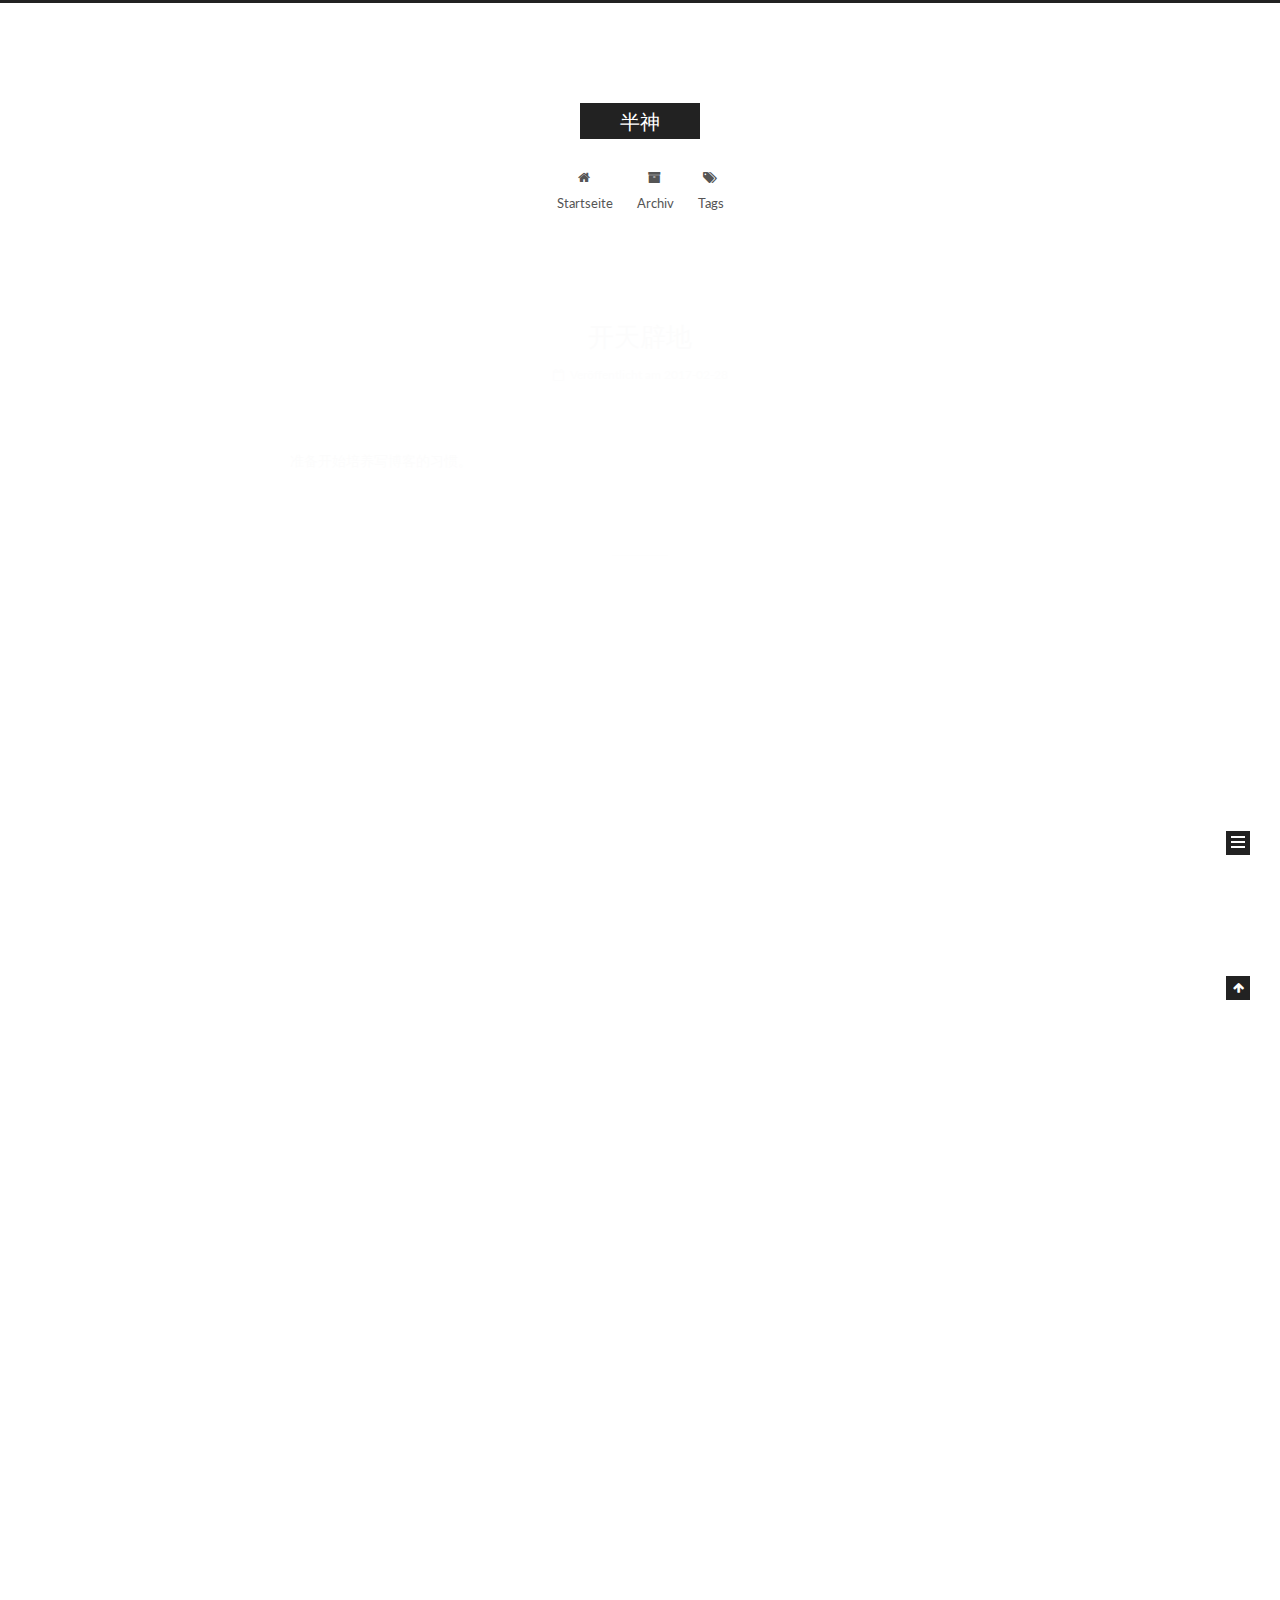
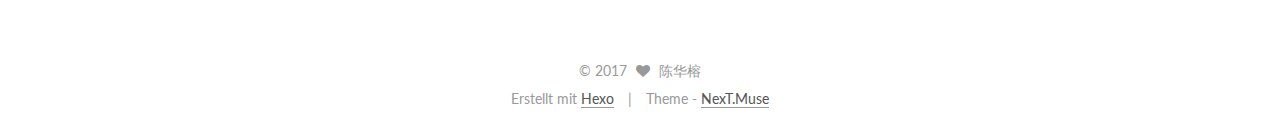
==== commit 59af19b9: "Site updated: 2017-02-28 18:49:22" ====
--- a/index.html
+++ b/index.html
@@ -270,7 +270,7 @@
               
                 
                 <a class="post-title-link" href="/2017/02/28/FirstNight/" itemprop="url">
-                  First Night
+                  开天辟地
                 </a>
               
             
@@ -324,9 +324,7 @@
       
         
           
-            <blockquote>
-<p>我有一头<strong>小毛驴</strong>，可是我从来都不骑。</p>
-</blockquote>
+            <p>准备开始培养写博客的习惯。</p>
 
           
         
--- a/css/main.css
+++ b/css/main.css
@@ -1700,7 +1700,7 @@
   width: 4px;
   height: 4px;
   border-radius: 50%;
-  background: #e42dbb;
+  background: #60c938;
 }
 .links-of-blogroll {
   font-size: 13px;
